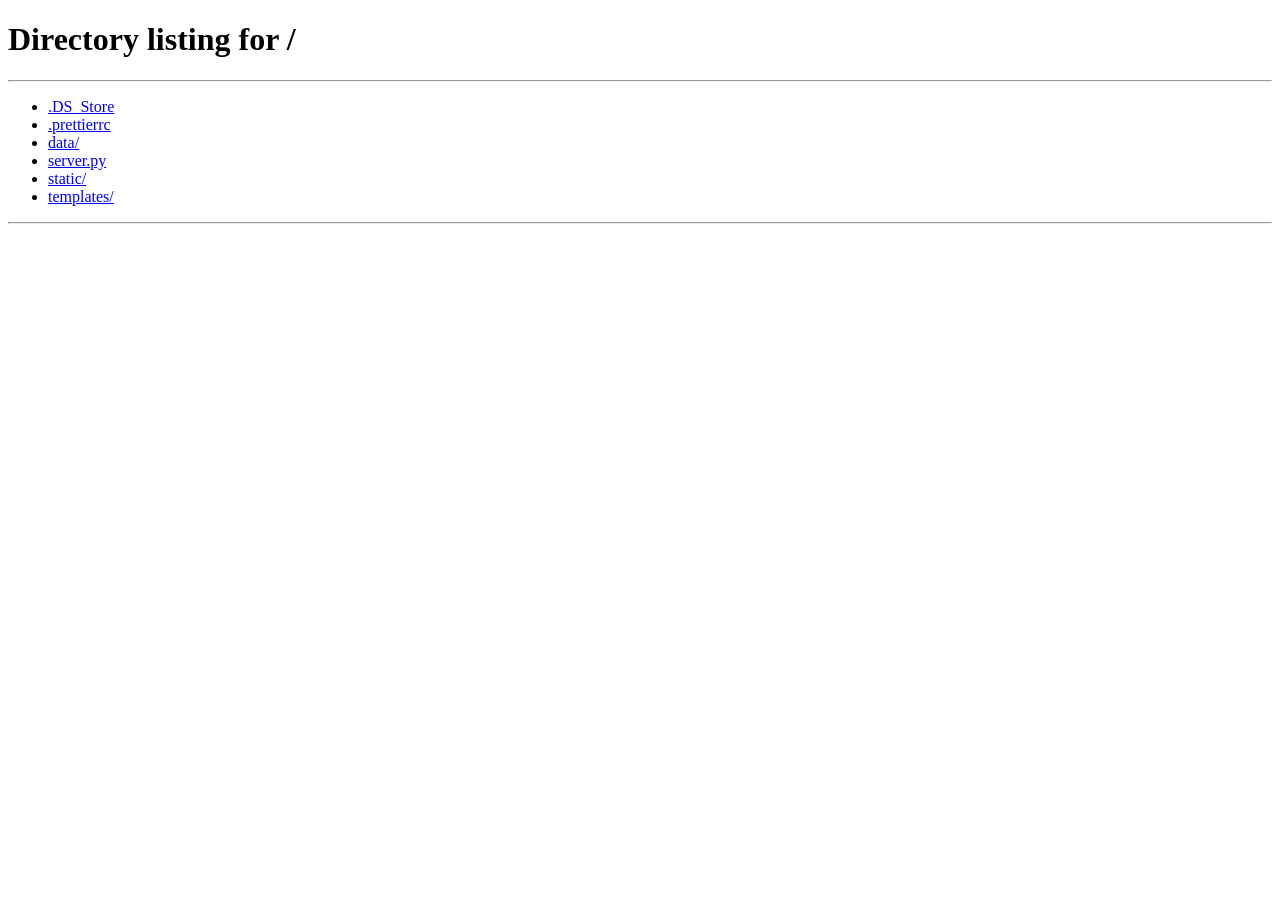
==== templates/buyer.html @ 9ff5ca47 "working" ====
<!DOCTYPE html>
<html lang="en">
<head>
    <meta charset="UTF-8" />
    <meta name="viewport" content="width=device-width, initial-scale=1.0" />
    <title>Buyer Dashboard - Harvest Link</title>
    <link rel="stylesheet" href="/static/css/styles.css" />
</head>
<body>
    <header class="dashboard-header">
        <div class="logo">Harvest Link</div>
        <div class="user-info">
            <span class="user-type">Buyer</span>
            <div class="profile-circle" onclick="toggleProfileMenu()">
                <span id="userInitials"></span>
            </div>
            <div class="profile-menu hidden" id="profileMenu">
                <div class="profile-name" id="profileName"></div>
                <button onclick="logout()" id="logoutBtn">Logout</button>
            </div>
        </div>
    </header>
    <main class="buyer-page-container" style="display:flex; min-height:100vh; width:100vw;">
        <div class="dashboard" style="flex: 3; padding: 2rem; background-color:#FAF8F5;">
            <div class="dashboard-content">
                <section class="dashboard-section">
                    <div class="section-header">
                        <h2>Available Stock</h2>
                        <div class="filter-controls">
                            <input type="text" id="searchCrop" placeholder="Search by crop name..." />
                            <select id="filterState">
                                <option value="">All States</option>
                            </select>
                            <select id="filterQuality">
                                <option value="">All Quality</option>
                                <option value="excellent">Excellent</option>
                                <option value="average">Average</option>
                                <option value="poor">Poor</option>
                            </select>
                        </div>
                    </div>
                    <div class="stock-grid" id="stockGrid">
                        </div>
                </section>

                <section class="dashboard-section">
                    <div class="section-header">
                        <h2>My Booked Orders</h2>
                    </div>
                    <div class="orders-container" id="ordersContainer">
                        </div>
                </section>

                <section class="dashboard-section">
                    <div class="section-header">
                        <h2>Know Some of Our Farmers</h2>
                    </div>
                    <div class="farmers-grid">
                        <div class="farmer-card">
                            <img src="/static/images/farmer with rice.jpeg" alt="rice" />
                            <p class="farmer-description">Venkatappa M is a humble rice farmer from Koppal, Karnataka, who has been lovingly tending to his fields for over 50 years. His dedication shines through in the quality of his crop.</p>
                        </div>
                        <div class="farmer-card">
                            <img src="/static/images/farmer with onion.jpg" alt="onion" />
                            <p class="farmer-description">Nagesh Desai from Belgavi, Karnataka, has been cultivating onions for 35 years with remarkable dedication. His commitment and hard work reflect a genuine love for the land.</p>
                        </div>
                        <div class="farmer-card">
                            <img src="/static/images/farmer with potato.jpg" alt="potato" />
                            <p class="farmer-description">Shiva Reddy from Kolar, Karnataka, has been cultivating potatoes for 25 years. Shiva’s pride in quality and sustainable practices supports his community and preserves the land.</p>
                        </div>
                        <div class="farmer-card">
                            <img src="/static/images/farmer with milk.jpeg" alt="milk" />
                            <p class="farmer-description">Shivananjaiah Balekayi from Tumkur, Karnataka, has been dedicated to dairy farming for 35 years. He’s respected for his honesty, hard work, and passion for fresh, nutritious milk.</p>
                        </div>
                    </div>
                </section>
            </div>
        </div>
        <aside class="health-benefits" style="flex:1; background:#FFFFFF; padding:2rem; box-shadow: -2px 0 8px rgba(0,0,0,0.05);">
            <h2 style="color:#228B22; font-size:2rem; margin-bottom:1rem;">Health Benefits</h2>
            <div class="health-cards">
                <div class="health-card">
                    <h3>Rice</h3>
                    <ul>
                        <li>Provides quick and lasting energy.</li>
                        <li>Supports metabolism and immunity.</li>
                    </ul>
                </div>
                <div class="health-card">
                    <h3>Onion</h3>
                    <ul>
                        <li>Rich in vitamin C to support immunity.</li>
                        <li>High in fiber for digestive health.</li>
                    </ul>
                </div>
                <div class="health-card">
                    <h3>Potato</h3>
                    <ul>
                        <li>Rich in vitamin C and potassium.</li>
                        <li>Protects cells from damage.</li>
                    </ul>
                </div>
                <div class="health-card">
                    <h3>Milk</h3>
                    <ul>
                        <li>Strengthens bones and teeth.</li>
                        <li>Contains B12 for immune support.</li>
                    </ul>
                </div>
            </div>
        </aside>
    </main>
    <div class="modal" id="buyModal">
        <div class="modal-content">
            <div class="modal-header">
                <h2>Place Order</h2>
                <span class="close">&times;</span>
            </div>
            <div id="buyModalDetails"></div>
            <form id="buyForm">
                <input type="hidden" id="buyInventoryId" />
                <input type="hidden" id="buyMaxQuantity" />
                <input type="hidden" id="buyPricePerKg" />
                <label for="buyQuantity">Quantity (kg):</label>
                <input type="number" id="buyQuantity" placeholder="Enter quantity" min="0.01" step="0.01" required />
                <div class="total-price">
                    <strong>Total Price: ₹<span id="totalPrice">0.00</span></strong>
                </div>
                <button type="submit" class="btn btn-primary">Confirm Order</button>
                <button type="button" class="btn btn-secondary">Cancel</button>
            </form>
        </div>
    </div>
    <script src="/static/js/script.js"></script>
    <script src="/static/js/buyer.js"></script>
</body>
</html>
---- static/css/styles.css ----
/* Reset and Base Styles */
* {
    margin: 0;
    padding: 0;
    box-sizing: border-box;
}

body {
    font-family: 'Segoe UI', Tahoma, Geneva, Verdana, sans-serif;
    background-color: #F5F5F5;
    color: #4A4A4A;
    line-height: 1.6;
}

/* Landing Page Styles */
.landing-page {
    min-height: 100vh;
    display: flex;
    flex-direction: column;
}

header {
    background-color: #228B22;
    padding: 1.5rem 3rem;
    box-shadow: 0 2px 10px rgba(0,0,0,0.1);
}

.logo {
    font-size: 2rem;
    font-weight: bold;
    color: #FFFFFF;
    letter-spacing: 1px;
}

.main-content {
    display: flex;
    flex: 1;
    min-height: calc(100vh - 80px);
}

.left-half, .right-half {
    flex: 1;
    padding: 3rem;
    overflow-y: auto;
    scrollbar-width: none; /* Firefox */
    -ms-overflow-style: none; /* IE 10+ */
}

.left-half::-webkit-scrollbar,
.right-half::-webkit-scrollbar {
    display: none; /* Chrome, Safari, Edge */
}

.left-half {
    background-image: url('images/bg-image.jpeg');
    background-size: cover;
    background-position: center;
    background-repeat: no-repeat;
    border-right: 3px solid #90EE90;
    position: relative;
    overflow-y: auto;
    padding: 3rem;
}

.left-half::before {
    content: '';
    position: absolute;
    top: 0;
    left: 0;
    right: 0;
    bottom: 0;
    background-color: rgba(10, 10, 10, 0.492);
    z-index: 1;
    pointer-events: none;
}

.right-half {
    background-color: #FAF8F5;
    display: flex;
    align-items: center;
    justify-content: center;
    position: relative;
    overflow: hidden;
}

/* About Section */
.about-section {
    position: relative;
    z-index: 2;
}

.about-section h1 {
    color: #228B22;
    font-size: 2.5rem;
    margin-bottom: 2rem;
}

.info-block {
    margin-bottom: 2.5rem;
}

.info-block h2 {
    color: #228B22;
    font-size: 1.5rem;
    margin-bottom: 1rem;
    border-bottom: 2px solid #90EE90;
    padding-bottom: 0.5rem;
}

.info-block p {
    color: #fffefe;
    font-size: 1.1rem;
    margin-bottom: 1rem;
    text-align: justify;
}

.info-block ul {
    list-style-position: inside;
    color: #fff8f8;
    font-size: 1.05rem;
}

.info-block li {
    margin-bottom: 0.7rem;
    padding-left: 1rem;
}

/* Auth Container */
.auth-container {
    background-color: #FFFFFF;
    padding: 2.5rem;
    border-radius: 10px;
    box-shadow: 0 4px 20px rgba(34, 139, 34, 0.15);
    width: 100%;
    max-width: 450px;
    position: relative;
    z-index: 3;
}

.auth-panel h2 {
    color: #228B22;
    margin-bottom: 1rem;
    text-align: center;
    font-size: 1.8rem;
}

.auth-panel p {
    text-align: center;
    color: #666;
    margin-bottom: 2rem;
}

/* Form Styles */
form {
    display: flex;
    flex-direction: column;
    gap: 1rem;
}

.form-row {
    display: flex;
    gap: 1rem;
}

.form-row input {
    flex: 1;
}

input, select, textarea {
    padding: 0.9rem;
    border: 2px solid #90EE90;
    border-radius: 5px;
    font-size: 1rem;
    transition: border-color 0.3s;
    background-color: #FFFFFF;
}

input:focus, select:focus, textarea:focus {
    outline: none;
    border-color: #228B22;
}

input[type="date"] {
    color: #4A4A4A;
}
.farmers-section {
    margin: 2rem 0;
}
.farmers-section h2 {
    color: #228B22;
    font-size: 2rem;
    margin-bottom: 1rem;
}
.farmers-grid {
    display: grid;
    grid-template-columns: repeat(2, 1fr);
    gap: 2rem;
}
.farmer-card {
    background-color: #FAF8F5;
    border: 2px solid #90EE90;
    border-radius: 10px;
    padding: 1.5rem;
    box-shadow: 0 2px 10px rgba(34, 139, 34, 0.08);
    display: flex;
    flex-direction: column;
    align-items: center;
    max-width: 100%;
    min-width: 0;
}
.farmer-card img {
    width: 300px;
    height: 300px;
    object-fit: cover;
    border-radius: 12px;
    margin-bottom: 1rem;
}
.farmer-description {
    font-size: 1.08rem;
    color: #4A4A4A;
    text-align: center;
    margin: 0;
    line-height: 1.5;
}
@media (max-width: 900px) {
    .farmers-grid {
        grid-template-columns: 1fr;
    }
}


/* Button Styles */
.button-group {
    display: flex;
    flex-direction: column;
    gap: 1rem;
    margin-top: 1rem;
}

.btn {
    padding: 1rem;
    border: none;
    border-radius: 5px;
    font-size: 1rem;
    font-weight: 600;
    cursor: pointer;
    transition: all 0.3s;
    text-align: center;
}

.btn-primary {
    background-color: #228B22;
    color: #FFFFFF;
}

.btn-primary:hover {
    background-color: #1A6B1A;
    transform: translateY(-2px);
    box-shadow: 0 4px 10px rgba(34, 139, 34, 0.3);
}

.btn-secondary {
    background-color: #228B22;
    color: #FFFFFF;
}

.btn-secondary:hover {
    background-color: #228B22;
    transform: translateY(-2px);
}

.btn-danger {
    background-color: #C85A54;
    color: #FFFFFF;
}

.btn-danger:hover {
    background-color: #A84842;
}

.btn-success {
    background-color: #5A8B5A;
    color: #FFFFFF;
}

.btn-success:hover {
    background-color: #4A734A;
}

/* Dashboard Styles */
.dashboard {
    min-height: 100vh;
    background-color: #FAF8F5;
}

.dashboard-header {
    background-color: #228B22;
    padding: 1.2rem 3rem;
    display: flex;
    justify-content: space-between;
    align-items: center;
    box-shadow: 0 2px 10px rgba(0,0,0,0.1);
}

.user-info {
    display: flex;
    align-items: center;
    gap: 1rem;
    position: relative;
}

.user-type {
    background-color: #90EE90;
    padding: 0.5rem 1rem;
    border-radius: 20px;
    color: #FFFFFF;
    font-weight: 600;
    font-size: 0.9rem;
}

.profile-circle {
    width: 45px;
    height: 45px;
    border-radius: 50%;
    background-color: #FFFFFF;
    display: flex;
    align-items: center;
    justify-content: center;
    font-weight: bold;
    color: #228B22;
    cursor: pointer;
    font-size: 1.1rem;
    transition: all 0.3s;
}

.profile-circle:hover {
    background-color: #90EE90;
    transform: scale(1.05);
}

.profile-menu {
    position: absolute;
    top: 60px;
    right: 0;
    background-color: #FFFFFF;
    border-radius: 8px;
    box-shadow: 0 4px 15px rgba(0,0,0,0.2);
    padding: 1rem;
    min-width: 200px;
    z-index: 1000;
}

.profile-name {
    color: #228B22;
    font-weight: 600;
    margin-bottom: 0.8rem;
    padding-bottom: 0.8rem;
    border-bottom: 1px solid #90EE90;
}

.profile-menu button {
    width: 100%;
    padding: 0.6rem;
    background-color: #C85A54;
    color: #FFFFFF;
    border: none;
    border-radius: 5px;
    cursor: pointer;
    font-weight: 600;
    transition: background-color 0.3s;
}

.profile-menu button:hover {
    background-color: #A84842;
}

/* Dashboard Content */
.dashboard-content {
    padding: 2rem 3rem;
    max-width: 1400px;
    margin: 0 auto;
}

.dashboard-section {
    background-color: #FFFFFF;
    border-radius: 10px;
    padding: 2rem;
    margin-bottom: 2rem;
    box-shadow: 0 2px 15px rgba(34, 139, 34, 0.1);
}

.section-header {
    display: flex;
    justify-content: space-between;
    align-items: center;
    margin-bottom: 1.5rem;
    padding-bottom: 1rem;
    border-bottom: 2px solid #90EE90;
}

/* Health Benefits Cards */
.health-cards {
    display: grid;
    grid-template-columns: repeat(auto-fill, minmax(160px, 1fr));
    gap: 1rem;
}

.health-card {
    border: 2px solid #90EE90;
    border-radius: 10px;
    padding: 1rem;
    background-color: #FAF8F5;
    box-shadow: 0 2px 8px rgba(34, 139, 34, 0.1);
    text-align: center;
}

.health-card h3 {
    color: #228B22;
    font-size: 1.2rem;
    margin-bottom: 0.5rem;
}

.health-card ul {
    color: #4A4A4A;
    font-size: 1rem;
    line-height: 1.6;
    list-style-type: disc;
    padding-left: 1.5rem;
    margin: 0;
}

.health-card ul li {
    margin-bottom: 0.6rem;
}

.section-header h2 {
    color: #228B22;
    font-size: 1.8rem;
}

/* Inventory Grid */
.inventory-grid {
    display: grid;
    grid-template-columns: repeat(auto-fill, minmax(300px, 1fr));
    gap: 1.5rem;
}

.inventory-item {
    background-color: #FAF8F5;
    border: 2px solid #90EE90;
    border-radius: 8px;
    padding: 1.5rem;
    transition: all 0.3s;
}

.inventory-item:hover {
    transform: translateY(-5px);
    box-shadow: 0 6px 20px rgba(34, 139, 34, 0.15);
}

.inventory-item h3 {
    color: #228B22;
    font-size: 1.4rem;
    margin-bottom: 1rem;
}

.inventory-details {
    margin-bottom: 1rem;
}

.inventory-details p {
    margin-bottom: 0.5rem;
    color: #4A4A4A;
}

.inventory-details strong {
    color: #228B22;
}

.quality-badge {
    display: inline-block;
    padding: 0.3rem 0.8rem;
    border-radius: 15px;
    font-size: 0.85rem;
    font-weight: 600;
    margin-left: 0.5rem;
}

.quality-excellent {
    background-color: #D4EDDA;
    color: #155724;
}

.quality-average {
    background-color: #FFF3CD;
    color: #856404;
}

.quality-poor {
    background-color: #F8D7DA;
    color: #721C24;
}

.inventory-actions {
    display: flex;
    gap: 0.5rem;
    margin-top: 1rem;
}

.inventory-actions button {
    flex: 1;
    padding: 0.6rem;
    font-size: 0.9rem;
}

/* Orders Container */
.orders-container {
    display: grid;
    grid-template-columns: repeat(auto-fill, minmax(350px, 1fr));
    gap: 1.5rem;
}

.order-card {
    background-color: #FAF8F5;
    border: 2px solid #90EE90;
    border-radius: 8px;
    padding: 1.5rem;
}

.order-card h3 {
    color: #228B22;
    margin-bottom: 1rem;
    font-size: 1.3rem;
}

.order-details p {
    margin-bottom: 0.5rem;
    color: #4A4A4A;
}

.order-details strong {
    color: #228B22;
}

.contact-info {
    background-color: #D0E8D0;
    padding: 1rem;
    border-radius: 5px;
    margin: 1rem 0;
}

.contact-info h4 {
    color: #228B22;
    margin-bottom: 0.5rem;
}

.order-actions {
    margin-top: 1rem;
}

.order-actions button {
    width: 100%;
}

/* Filter Controls */
.filter-controls {
    display: flex;
    gap: 1rem;
    flex-wrap: wrap;
}

.filter-controls input,
.filter-controls select {
    padding: 0.7rem;
    border: 2px solid #90EE90;
    border-radius: 5px;
    font-size: 0.95rem;
}

.filter-controls input {
    flex: 1;
    min-width: 200px;
}

.filter-controls select {
    min-width: 150px;
}

/* Modal Styles */
.modal {
    display: none;
    position: fixed;
    z-index: 1000;
    left: 0;
    top: 0;
    width: 100vw;
    height: 100vh;
    background-color: rgba(0, 0, 0, 0.5);
    align-items: center;
    justify-content: center;
    overflow-y: auto;
}

.modal.hidden {
    display: none;
}

.modal.active {
    display: flex;
}

.modal-content {
    background: white;
    border-radius: 8px;
    padding: 1.5rem 2rem;
    max-width: 500px;
    width: 100%;
    box-shadow: 0 4px 25px rgba(0, 0, 0, 0.15);
    position: relative;
}

.modal-header {
    display: flex;
    justify-content: space-between;
    align-items: center;
    margin-bottom: 1.5rem;
    padding-bottom: 1rem;
    border-bottom: 2px solid #90EE90;
}

.modal-header h2 {
    color: #228B22;
    font-size: 1.6rem;
}

.close {
    cursor: pointer;
    font-size: 1.8rem;
    color: #228B22;
    font-weight: 700;
    position: absolute;
    right: 1rem;
    top: 1rem;
    transition: color 0.3s ease;
}

.close:hover {
    color: #C85A54;
}

/* Utility Classes */
.hidden {
    display: none !important;
}

.empty-state {
    text-align: center;
    padding: 3rem;
    color: #999;
    font-size: 1.1rem;
}

.empty-state p {
    margin-bottom: 1rem;
}

/* Responsive Design */
@media (max-width: 968px) {
    .main-content {
        flex-direction: column;
    }
    .left-half, .right-half {
        padding: 2rem;
    }
    .left-half {
        border-right: none;
        border-bottom: 3px solid #90EE90;
    }
    .dashboard-content {
        padding: 1.5rem;
    }
    .inventory-grid,
    .stock-grid,
    .orders-container {
        grid-template-columns: 1fr;
    }
    .filter-controls {
        flex-direction: column;
    }
    .filter-controls input,
    .filter-controls select {
        width: 100%;
    }
}

@media (max-width: 600px) {
    header, .dashboard-header {
        padding: 1rem;
    }
    .logo {
        font-size: 1.5rem;
    }
    .about-section h1 {
        font-size: 2rem;
    }
    .section-header {
        flex-direction: column;
        align-items: flex-start;
        gap: 1rem;
    }
    .section-header button {
        width: 100%;
    }
    .form-row {
        flex-direction: column;
    }
}

/* Scrollbar Styling */
::-webkit-scrollbar {
    width: 10px;
}

::-webkit-scrollbar-track {
    background: #F5F5F5;
}

::-webkit-scrollbar-thumb {
    background: #90EE90;
    border-radius: 5px;
}

::-webkit-scrollbar-thumb:hover {
    background: #228B22;
}

/* Video Background Styles */
.background-video {
    position: absolute;
    top: 0;
    left: 0;
    width: 100%;
    height: 100%;
    object-fit: cover;
    z-index: 1;
}

.video-overlay {
    position: absolute;
    top: 0;
    left: 0;
    width: 100%;
    height: 100%;
    background-color: rgba(0, 0, 0, 0.4);
    z-index: 2;
}

/* Hide scrollbar for all browsers */
body, .left-half, .right-half, .main-content {
    scrollbar-width: none;       /* Firefox */
    -ms-overflow-style: none;    /* IE 10+ */
}
body::-webkit-scrollbar,
.left-half::-webkit-scrollbar,
.right-half::-webkit-scrollbar,
.main-content::-webkit-scrollbar {
    display: none;               /* Chrome, Safari, Opera */
}
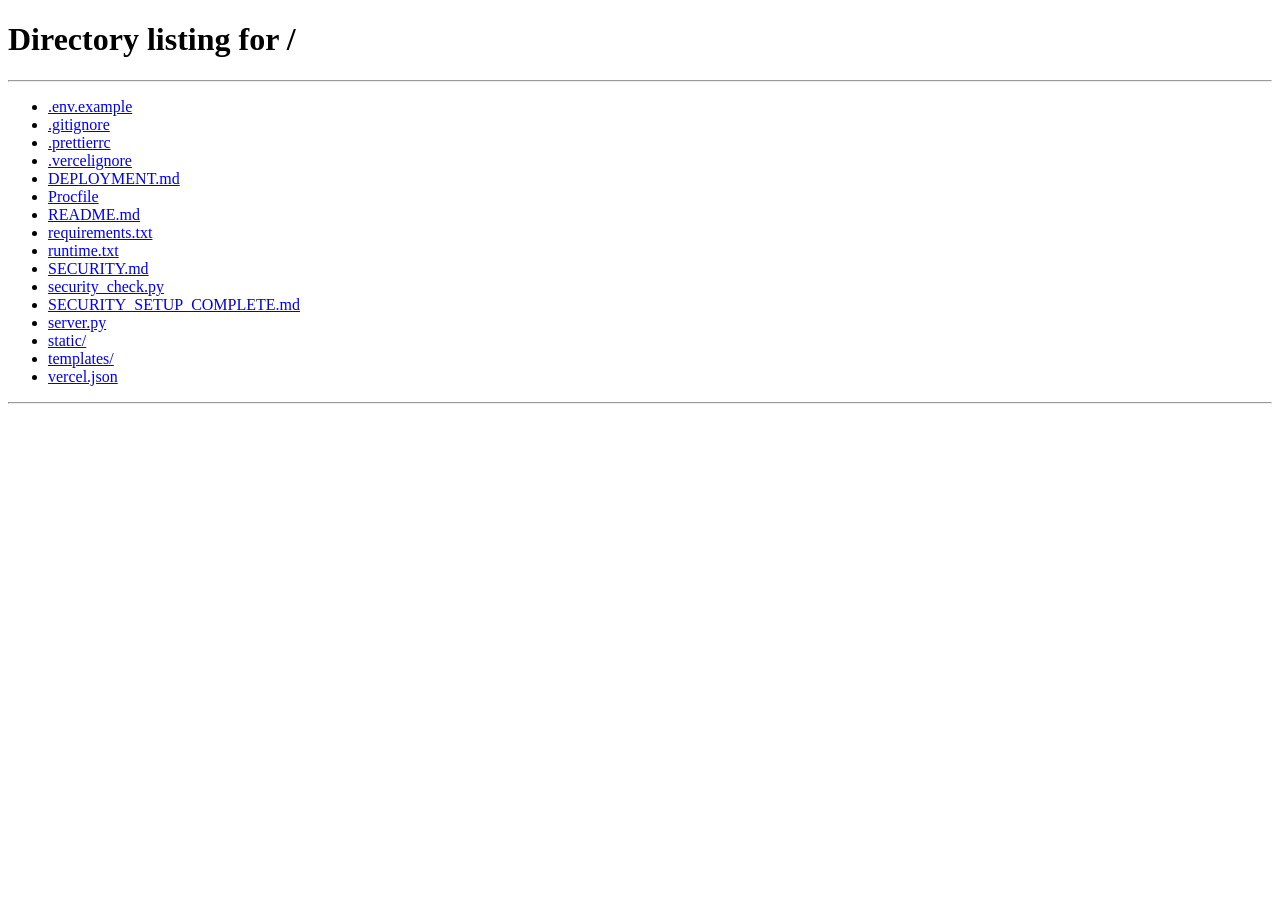
==== commit 40d16852: "feat: MongoDB migration with production security - Migrated from JSON file storage to MongoDB Atlas " ====
--- a/templates/buyer.html
+++ b/templates/buyer.html
@@ -3,6 +3,9 @@
 <head>
     <meta charset="UTF-8" />
     <meta name="viewport" content="width=device-width, initial-scale=1.0" />
+    <meta name="description" content="Buyer Dashboard - Browse fresh produce and connect with local farmers on Harvest Link">
+    <meta name="robots" content="noindex, nofollow">
+    <meta name="theme-color" content="#10b981">
     <title>Buyer Dashboard - Harvest Link</title>
     <link rel="stylesheet" href="/static/css/styles.css" />
 </head>
@@ -131,6 +134,7 @@
             </form>
         </div>
     </div>
+    <script src="/static/js/utils.js"></script>
     <script src="/static/js/script.js"></script>
     <script src="/static/js/buyer.js"></script>
 </body>
--- a/static/css/styles.css
+++ b/static/css/styles.css
@@ -1,740 +1,596 @@
-/* Reset and Base Styles */
-* {
+:root {
+    /* Modern Color Palette */
+    --primary-green: #10b981;
+    --primary-green-dark: #059669;
+    --primary-green-light: #34d399;
+    --primary-green-lighter: #d1fae5;
+    
+    --secondary-emerald: #047857;
+    --accent-lime: #84cc16;
+    --accent-amber: #f59e0b;
+    
+    /* Neutral Colors */
+    --gray-50: #f9fafb;
+    --gray-100: #f3f4f6;
+    --gray-200: #e5e7eb;
+    --gray-300: #d1d5db;
+    --gray-400: #9ca3af;
+    --gray-500: #6b7280;
+    --gray-600: #4b5563;
+    --gray-700: #374151;
+    --gray-800: #1f2937;
+    --gray-900: #111827;
+    
+    /* Status Colors */
+    --success: #10b981;
+    --warning: #f59e0b;
+    --error: #ef4444;
+    --info: #3b82f6;
+    
+    /* Background Colors */
+    --bg-primary: #ffffff;
+    --bg-secondary: #f9fafb;
+    --bg-tertiary: #f3f4f6;
+    --bg-dark: #111827;
+    
+    /* Text Colors */
+    --text-primary: #111827;
+    --text-secondary: #4b5563;
+    --text-tertiary: #6b7280;
+    --text-light: #9ca3af;
+    --text-inverse: #ffffff;
+    
+    /* Shadows */
+    --shadow-sm: 0 1px 2px 0 rgba(0, 0, 0, 0.05);
+    --shadow-md: 0 4px 6px -1px rgba(0, 0, 0, 0.1), 0 2px 4px -1px rgba(0, 0, 0, 0.06);
+    --shadow-lg: 0 10px 15px -3px rgba(0, 0, 0, 0.1), 0 4px 6px -2px rgba(0, 0, 0, 0.05);
+    --shadow-xl: 0 20px 25px -5px rgba(0, 0, 0, 0.1), 0 10px 10px -5px rgba(0, 0, 0, 0.04);
+    --shadow-2xl: 0 25px 50px -12px rgba(0, 0, 0, 0.25);
+    --shadow-green: 0 10px 25px -5px rgba(16, 185, 129, 0.2);
+    
+    /* Border Radius */
+    --radius-sm: 0.375rem;
+    --radius-md: 0.5rem;
+    --radius-lg: 0.75rem;
+    --radius-xl: 1rem;
+    --radius-2xl: 1.5rem;
+    --radius-full: 9999px;
+    
+    /* Transitions */
+    --transition-fast: 150ms cubic-bezier(0.4, 0, 0.2, 1);
+    --transition-base: 200ms cubic-bezier(0.4, 0, 0.2, 1);
+    --transition-slow: 300ms cubic-bezier(0.4, 0, 0.2, 1);
+    
+    /* Typography */
+    --font-sans: -apple-system, BlinkMacSystemFont, 'Segoe UI', 'Inter', 'Roboto', 'Helvetica Neue', Arial, sans-serif;
+    --font-weight-normal: 400;
+    --font-weight-medium: 500;
+    --font-weight-semibold: 600;
+    --font-weight-bold: 700;
+}
+
+/* =================================================================
+   RESET & BASE STYLES
+   ================================================================= */
+*, *::before, *::after {
     margin: 0;
     padding: 0;
     box-sizing: border-box;
 }
 
+html {
+    font-size: 16px;
+    -webkit-font-smoothing: antialiased;
+    -moz-osx-font-smoothing: grayscale;
+    scroll-behavior: smooth;
+    overflow: hidden;
+}
+
+html::-webkit-scrollbar {
+    display: none;
+}
+
+html {
+    scrollbar-width: none;
+    -ms-overflow-style: none;
+}
+
 body {
-    font-family: 'Segoe UI', Tahoma, Geneva, Verdana, sans-serif;
-    background-color: #F5F5F5;
-    color: #4A4A4A;
+    font-family: var(--font-sans);
+    background-color: var(--bg-secondary);
+    color: var(--text-primary);
     line-height: 1.6;
-}
-
-/* Landing Page Styles */
+    overflow-x: hidden;
+}
+
+body::-webkit-scrollbar {
+    display: none;
+}
+
+body {
+    scrollbar-width: none;
+    -ms-overflow-style: none;
+}
+
+/* Custom Scrollbar - Hidden */
+::-webkit-scrollbar {
+    display: none;
+}
+
+* {
+    scrollbar-width: none;
+    -ms-overflow-style: none;
+}
+
+/* Selection */
+::selection {
+    background-color: var(--primary-green-light);
+    color: var(--text-inverse);
+}
+
+/* =================================================================
+   TYPOGRAPHY
+   ================================================================= */
+h1, h2, h3, h4, h5, h6 {
+    font-weight: var(--font-weight-bold);
+    line-height: 1.2;
+    color: var(--text-primary);
+}
+
+h1 { font-size: 2.5rem; }
+h2 { font-size: 2rem; }
+h3 { font-size: 1.5rem; }
+h4 { font-size: 1.25rem; }
+h5 { font-size: 1.125rem; }
+h6 { font-size: 1rem; }
+
+p {
+    margin-bottom: 1rem;
+    color: var(--text-secondary);
+}
+
+a {
+    color: var(--primary-green);
+    text-decoration: none;
+    transition: color var(--transition-fast);
+}
+
+a:hover {
+    color: var(--primary-green-dark);
+}
+
+/* =================================================================
+   LOADING SPINNER & ANIMATIONS
+   ================================================================= */
+@keyframes spin {
+    to { transform: rotate(360deg); }
+}
+
+@keyframes fadeIn {
+    from { opacity: 0; }
+    to { opacity: 1; }
+}
+
+@keyframes slideDown {
+    from {
+        opacity: 0;
+        transform: translateY(-10px);
+    }
+    to {
+        opacity: 1;
+        transform: translateY(0);
+    }
+}
+
+@keyframes slideUp {
+    from {
+        opacity: 0;
+        transform: translateY(10px);
+    }
+    to {
+        opacity: 1;
+        transform: translateY(0);
+    }
+}
+
+@keyframes scaleIn {
+    from {
+        opacity: 0;
+        transform: scale(0.95);
+    }
+    to {
+        opacity: 1;
+        transform: scale(1);
+    }
+}
+
+@keyframes pulse {
+    0%, 100% { opacity: 1; }
+    50% { opacity: 0.5; }
+}
+
+.loading-spinner {
+    display: inline-block;
+    width: 40px;
+    height: 40px;
+    border: 4px solid var(--gray-200);
+    border-top-color: var(--primary-green);
+    border-radius: 50%;
+    animation: spin 0.8s linear infinite;
+}
+
+/* =================================================================
+   TOAST NOTIFICATIONS
+   ================================================================= */
+.toast-container {
+    position: fixed;
+    top: 1.5rem;
+    right: 1.5rem;
+    z-index: 9999;
+    display: flex;
+    flex-direction: column;
+    gap: 0.75rem;
+    max-width: 400px;
+}
+
+.toast {
+    padding: 1rem 1.25rem;
+    border-radius: var(--radius-lg);
+    background: var(--bg-primary);
+    box-shadow: var(--shadow-xl);
+    display: flex;
+    align-items: center;
+    gap: 0.75rem;
+    animation: slideDown var(--transition-base);
+    border-left: 4px solid var(--primary-green);
+}
+
+.toast.success { border-left-color: var(--success); }
+.toast.error { border-left-color: var(--error); }
+.toast.warning { border-left-color: var(--warning); }
+.toast.info { border-left-color: var(--info); }
+
+.toast-icon {
+    width: 24px;
+    height: 24px;
+    flex-shrink: 0;
+}
+
+.toast-message {
+    flex: 1;
+    font-size: 0.875rem;
+    font-weight: var(--font-weight-medium);
+    color: var(--text-primary);
+}
+
+.toast-close {
+    background: none;
+    border: none;
+    color: var(--text-tertiary);
+    cursor: pointer;
+    padding: 0;
+    font-size: 1.25rem;
+    line-height: 1;
+    transition: color var(--transition-fast);
+}
+
+.toast-close:hover {
+    color: var(--text-primary);
+}
+
+/* =================================================================
+   BUTTONS
+   ================================================================= */
+.btn {
+    display: inline-flex;
+    align-items: center;
+    justify-content: center;
+    gap: 0.5rem;
+    padding: 0.75rem 1.5rem;
+    border: none;
+    border-radius: var(--radius-lg);
+    font-size: 0.875rem;
+    font-weight: var(--font-weight-semibold);
+    cursor: pointer;
+    transition: all var(--transition-base);
+    text-decoration: none;
+    white-space: nowrap;
+    user-select: none;
+    outline: none;
+    position: relative;
+    overflow: hidden;
+}
+
+.btn:disabled {
+    opacity: 0.5;
+    cursor: not-allowed;
+    pointer-events: none;
+}
+
+.btn-primary {
+    background: linear-gradient(135deg, var(--primary-green) 0%, var(--secondary-emerald) 100%);
+    color: var(--text-inverse);
+    box-shadow: var(--shadow-md);
+}
+
+.btn-primary:hover {
+    transform: translateY(-2px);
+    box-shadow: var(--shadow-green);
+}
+
+.btn-primary:active {
+    transform: translateY(0);
+}
+
+.btn-secondary {
+    background: var(--bg-primary);
+    color: var(--primary-green);
+    border: 2px solid var(--primary-green);
+}
+
+.btn-secondary:hover {
+    background: var(--primary-green-lighter);
+}
+
+.btn-success {
+    background: var(--success);
+    color: var(--text-inverse);
+}
+
+.btn-success:hover {
+    background: #059669;
+    transform: translateY(-2px);
+    box-shadow: var(--shadow-md);
+}
+
+.btn-danger {
+    background: var(--error);
+    color: var(--text-inverse);
+}
+
+.btn-danger:hover {
+    background: #dc2626;
+    transform: translateY(-2px);
+    box-shadow: var(--shadow-md);
+}
+
+.btn-warning {
+    background: var(--warning);
+    color: var(--text-inverse);
+}
+
+.btn-warning:hover {
+    background: #d97706;
+}
+
+.btn-ghost {
+    background: transparent;
+    color: var(--text-secondary);
+}
+
+.btn-ghost:hover {
+    background: var(--gray-100);
+}
+
+.btn-sm {
+    padding: 0.5rem 1rem;
+    font-size: 0.813rem;
+}
+
+.btn-lg {
+    padding: 1rem 2rem;
+    font-size: 1rem;
+}
+
+/* =================================================================
+   FORM ELEMENTS
+   ================================================================= */
+input, select, textarea {
+    width: 100%;
+    padding: 0.875rem 1rem;
+    border: 2px solid var(--gray-200);
+    border-radius: var(--radius-md);
+    font-size: 0.938rem;
+    font-family: inherit;
+    color: var(--text-primary);
+    background-color: var(--bg-primary);
+    transition: all var(--transition-base);
+    outline: none;
+}
+
+input:focus, select:focus, textarea:focus {
+    border-color: var(--primary-green);
+    box-shadow: 0 0 0 3px var(--primary-green-lighter);
+}
+
+input::placeholder, textarea::placeholder {
+    color: var(--text-light);
+}
+
+input:disabled, select:disabled, textarea:disabled {
+    background-color: var(--gray-100);
+    cursor: not-allowed;
+    opacity: 0.6;
+}
+
+.form-row {
+    display: grid;
+    grid-template-columns: repeat(2, 1fr);
+    gap: 1rem;
+}
+
+.form-group {
+    margin-bottom: 1.25rem;
+}
+
+.form-label {
+    display: block;
+    margin-bottom: 0.5rem;
+    font-size: 0.875rem;
+    font-weight: var(--font-weight-medium);
+    color: var(--text-primary);
+}
+
+.form-error {
+    margin-top: 0.5rem;
+    font-size: 0.813rem;
+    color: var(--error);
+}
+
+/* =================================================================
+   LANDING PAGE
+   ================================================================= */
 .landing-page {
     min-height: 100vh;
     display: flex;
     flex-direction: column;
-}
-
+    background: var(--bg-secondary);
+    overflow: hidden;
+}
+
+.landing-page::-webkit-scrollbar {
+    display: none;
+}
+
+.landing-page {
+    scrollbar-width: none;
+    -ms-overflow-style: none;
+}
+
+/* Header */
 header {
-    background-color: #228B22;
+    background: linear-gradient(135deg, var(--primary-green) 0%, var(--secondary-emerald) 100%);
     padding: 1.5rem 3rem;
-    box-shadow: 0 2px 10px rgba(0,0,0,0.1);
+    box-shadow: var(--shadow-lg);
+    position: sticky;
+    top: 0;
+    z-index: 100;
+    animation: slideDown var(--transition-slow);
 }
 
 .logo {
+    font-size: 1.75rem;
+    font-weight: var(--font-weight-bold);
+    color: var(--text-inverse);
+    letter-spacing: -0.5px;
+    display: flex;
+    align-items: center;
+    gap: 0.5rem;
+}
+
+.logo::before {
+    content: "🌾";
     font-size: 2rem;
-    font-weight: bold;
-    color: #FFFFFF;
-    letter-spacing: 1px;
-}
-
+}
+
+/* Main Content */
 .main-content {
-    display: flex;
+    display: grid;
+    grid-template-columns: 1fr 1fr;
     flex: 1;
     min-height: calc(100vh - 80px);
 }
 
-.left-half, .right-half {
-    flex: 1;
-    padding: 3rem;
-    overflow-y: auto;
-    scrollbar-width: none; /* Firefox */
-    -ms-overflow-style: none; /* IE 10+ */
-}
-
-.left-half::-webkit-scrollbar,
-.right-half::-webkit-scrollbar {
-    display: none; /* Chrome, Safari, Edge */
-}
-
+/* Left Half - About Section */
 .left-half {
-    background-image: url('images/bg-image.jpeg');
+    background: linear-gradient(135deg, rgba(155, 255, 222, 0.114) 0%, rgba(86, 226, 186, 0.145) 100%),
+                url('../images/bg-image.jpeg');
     background-size: cover;
     background-position: center;
     background-repeat: no-repeat;
-    border-right: 3px solid #90EE90;
+    padding: 2rem 2.5rem;
+    display: flex;
+    align-items: center;
+    justify-content: center;
     position: relative;
     overflow-y: auto;
+    scrollbar-width: none; /* Firefox */
+    -ms-overflow-style: none; /* IE and Edge */
+}
+
+.left-half::-webkit-scrollbar {
+    display: none; /* Chrome, Safari, Opera */
+}
+
+.about-section {
+    max-width: 600px;
+    animation: slideUp var(--transition-slow);
+}
+
+.about-section h1 {
+    color: var(--text-inverse);
+    font-size: 2.25rem;
+    margin-bottom: 1.25rem;
+    text-shadow: 0 2px 10px rgba(0, 0, 0, 0.2);
+}
+
+.info-block {
+    background: rgba(255, 255, 255, 0.25);
+    backdrop-filter: blur(16px);
+    border: 1px solid rgba(255, 255, 255, 0.4);
+    border-radius: var(--radius-xl);
+    padding: 1.25rem 1.5rem;
+    margin-bottom: 1rem;
+    transition: all var(--transition-base);
+    box-shadow: 0 8px 32px 0 rgba(31, 38, 135, 0.2);
+}
+
+.info-block:hover {
+    background: rgba(255, 255, 255, 0.3);
+    transform: translateY(-5px);
+    box-shadow: 0 12px 40px 0 rgba(31, 38, 135, 0.25);
+}
+
+.info-block h2 {
+    color: var(--text-inverse);
+    font-size: 1.35rem;
+    margin-bottom: 0.75rem;
+    font-weight: var(--font-weight-bold);
+    text-shadow: 0 2px 8px rgba(0, 0, 0, 0.15);
+}
+
+.info-block p {
+    color: rgba(255, 255, 255, 1);
+    font-size: 0.95rem;
+    line-height: 1.5;
+    text-align: left;
+    margin-bottom: 0;
+}
+
+.info-block ul {
+    list-style: none;
+    padding-left: 0;
+}
+
+.info-block li {
+    color: rgba(255, 255, 255, 0.95);
+    font-size: 0.95rem;
+    margin-bottom: 0.5rem;
+    padding-left: 1.5rem;
+    position: relative;
+    line-height: 1.4;
+}
+
+.info-block li::before {
+    content: "✓";
+    position: absolute;
+    left: 0;
+    color: var(--accent-lime);
+    font-weight: bold;
+}
+
+/* Right Half - Auth Section */
+.right-half {
+    background: var(--bg-primary);
+    display: flex;
+    align-items: center;
+    justify-content: center;
     padding: 3rem;
-}
-
-.left-half::before {
-    content: '';
-    position: absolute;
-    top: 0;
-    left: 0;
-    right: 0;
-    bottom: 0;
-    background-color: rgba(10, 10, 10, 0.492);
-    z-index: 1;
-    pointer-events: none;
-}
-
-.right-half {
-    background-color: #FAF8F5;
-    display: flex;
-    align-items: center;
-    justify-content: center;
     position: relative;
     overflow: hidden;
 }
 
-/* About Section */
-.about-section {
-    position: relative;
-    z-index: 2;
-}
-
-.about-section h1 {
-    color: #228B22;
-    font-size: 2.5rem;
-    margin-bottom: 2rem;
-}
-
-.info-block {
-    margin-bottom: 2.5rem;
-}
-
-.info-block h2 {
-    color: #228B22;
-    font-size: 1.5rem;
-    margin-bottom: 1rem;
-    border-bottom: 2px solid #90EE90;
-    padding-bottom: 0.5rem;
-}
-
-.info-block p {
-    color: #fffefe;
-    font-size: 1.1rem;
-    margin-bottom: 1rem;
-    text-align: justify;
-}
-
-.info-block ul {
-    list-style-position: inside;
-    color: #fff8f8;
-    font-size: 1.05rem;
-}
-
-.info-block li {
-    margin-bottom: 0.7rem;
-    padding-left: 1rem;
-}
-
-/* Auth Container */
-.auth-container {
-    background-color: #FFFFFF;
-    padding: 2.5rem;
-    border-radius: 10px;
-    box-shadow: 0 4px 20px rgba(34, 139, 34, 0.15);
-    width: 100%;
-    max-width: 450px;
-    position: relative;
-    z-index: 3;
-}
-
-.auth-panel h2 {
-    color: #228B22;
-    margin-bottom: 1rem;
-    text-align: center;
-    font-size: 1.8rem;
-}
-
-.auth-panel p {
-    text-align: center;
-    color: #666;
-    margin-bottom: 2rem;
-}
-
-/* Form Styles */
-form {
-    display: flex;
-    flex-direction: column;
-    gap: 1rem;
-}
-
-.form-row {
-    display: flex;
-    gap: 1rem;
-}
-
-.form-row input {
-    flex: 1;
-}
-
-input, select, textarea {
-    padding: 0.9rem;
-    border: 2px solid #90EE90;
-    border-radius: 5px;
-    font-size: 1rem;
-    transition: border-color 0.3s;
-    background-color: #FFFFFF;
-}
-
-input:focus, select:focus, textarea:focus {
-    outline: none;
-    border-color: #228B22;
-}
-
-input[type="date"] {
-    color: #4A4A4A;
-}
-.farmers-section {
-    margin: 2rem 0;
-}
-.farmers-section h2 {
-    color: #228B22;
-    font-size: 2rem;
-    margin-bottom: 1rem;
-}
-.farmers-grid {
-    display: grid;
-    grid-template-columns: repeat(2, 1fr);
-    gap: 2rem;
-}
-.farmer-card {
-    background-color: #FAF8F5;
-    border: 2px solid #90EE90;
-    border-radius: 10px;
-    padding: 1.5rem;
-    box-shadow: 0 2px 10px rgba(34, 139, 34, 0.08);
-    display: flex;
-    flex-direction: column;
-    align-items: center;
-    max-width: 100%;
-    min-width: 0;
-}
-.farmer-card img {
-    width: 300px;
-    height: 300px;
-    object-fit: cover;
-    border-radius: 12px;
-    margin-bottom: 1rem;
-}
-.farmer-description {
-    font-size: 1.08rem;
-    color: #4A4A4A;
-    text-align: center;
-    margin: 0;
-    line-height: 1.5;
-}
-@media (max-width: 900px) {
-    .farmers-grid {
-        grid-template-columns: 1fr;
-    }
-}
-
-
-/* Button Styles */
-.button-group {
-    display: flex;
-    flex-direction: column;
-    gap: 1rem;
-    margin-top: 1rem;
-}
-
-.btn {
-    padding: 1rem;
-    border: none;
-    border-radius: 5px;
-    font-size: 1rem;
-    font-weight: 600;
-    cursor: pointer;
-    transition: all 0.3s;
-    text-align: center;
-}
-
-.btn-primary {
-    background-color: #228B22;
-    color: #FFFFFF;
-}
-
-.btn-primary:hover {
-    background-color: #1A6B1A;
-    transform: translateY(-2px);
-    box-shadow: 0 4px 10px rgba(34, 139, 34, 0.3);
-}
-
-.btn-secondary {
-    background-color: #228B22;
-    color: #FFFFFF;
-}
-
-.btn-secondary:hover {
-    background-color: #228B22;
-    transform: translateY(-2px);
-}
-
-.btn-danger {
-    background-color: #C85A54;
-    color: #FFFFFF;
-}
-
-.btn-danger:hover {
-    background-color: #A84842;
-}
-
-.btn-success {
-    background-color: #5A8B5A;
-    color: #FFFFFF;
-}
-
-.btn-success:hover {
-    background-color: #4A734A;
-}
-
-/* Dashboard Styles */
-.dashboard {
-    min-height: 100vh;
-    background-color: #FAF8F5;
-}
-
-.dashboard-header {
-    background-color: #228B22;
-    padding: 1.2rem 3rem;
-    display: flex;
-    justify-content: space-between;
-    align-items: center;
-    box-shadow: 0 2px 10px rgba(0,0,0,0.1);
-}
-
-.user-info {
-    display: flex;
-    align-items: center;
-    gap: 1rem;
-    position: relative;
-}
-
-.user-type {
-    background-color: #90EE90;
-    padding: 0.5rem 1rem;
-    border-radius: 20px;
-    color: #FFFFFF;
-    font-weight: 600;
-    font-size: 0.9rem;
-}
-
-.profile-circle {
-    width: 45px;
-    height: 45px;
-    border-radius: 50%;
-    background-color: #FFFFFF;
-    display: flex;
-    align-items: center;
-    justify-content: center;
-    font-weight: bold;
-    color: #228B22;
-    cursor: pointer;
-    font-size: 1.1rem;
-    transition: all 0.3s;
-}
-
-.profile-circle:hover {
-    background-color: #90EE90;
-    transform: scale(1.05);
-}
-
-.profile-menu {
-    position: absolute;
-    top: 60px;
-    right: 0;
-    background-color: #FFFFFF;
-    border-radius: 8px;
-    box-shadow: 0 4px 15px rgba(0,0,0,0.2);
-    padding: 1rem;
-    min-width: 200px;
-    z-index: 1000;
-}
-
-.profile-name {
-    color: #228B22;
-    font-weight: 600;
-    margin-bottom: 0.8rem;
-    padding-bottom: 0.8rem;
-    border-bottom: 1px solid #90EE90;
-}
-
-.profile-menu button {
-    width: 100%;
-    padding: 0.6rem;
-    background-color: #C85A54;
-    color: #FFFFFF;
-    border: none;
-    border-radius: 5px;
-    cursor: pointer;
-    font-weight: 600;
-    transition: background-color 0.3s;
-}
-
-.profile-menu button:hover {
-    background-color: #A84842;
-}
-
-/* Dashboard Content */
-.dashboard-content {
-    padding: 2rem 3rem;
-    max-width: 1400px;
-    margin: 0 auto;
-}
-
-.dashboard-section {
-    background-color: #FFFFFF;
-    border-radius: 10px;
-    padding: 2rem;
-    margin-bottom: 2rem;
-    box-shadow: 0 2px 15px rgba(34, 139, 34, 0.1);
-}
-
-.section-header {
-    display: flex;
-    justify-content: space-between;
-    align-items: center;
-    margin-bottom: 1.5rem;
-    padding-bottom: 1rem;
-    border-bottom: 2px solid #90EE90;
-}
-
-/* Health Benefits Cards */
-.health-cards {
-    display: grid;
-    grid-template-columns: repeat(auto-fill, minmax(160px, 1fr));
-    gap: 1rem;
-}
-
-.health-card {
-    border: 2px solid #90EE90;
-    border-radius: 10px;
-    padding: 1rem;
-    background-color: #FAF8F5;
-    box-shadow: 0 2px 8px rgba(34, 139, 34, 0.1);
-    text-align: center;
-}
-
-.health-card h3 {
-    color: #228B22;
-    font-size: 1.2rem;
-    margin-bottom: 0.5rem;
-}
-
-.health-card ul {
-    color: #4A4A4A;
-    font-size: 1rem;
-    line-height: 1.6;
-    list-style-type: disc;
-    padding-left: 1.5rem;
-    margin: 0;
-}
-
-.health-card ul li {
-    margin-bottom: 0.6rem;
-}
-
-.section-header h2 {
-    color: #228B22;
-    font-size: 1.8rem;
-}
-
-/* Inventory Grid */
-.inventory-grid {
-    display: grid;
-    grid-template-columns: repeat(auto-fill, minmax(300px, 1fr));
-    gap: 1.5rem;
-}
-
-.inventory-item {
-    background-color: #FAF8F5;
-    border: 2px solid #90EE90;
-    border-radius: 8px;
-    padding: 1.5rem;
-    transition: all 0.3s;
-}
-
-.inventory-item:hover {
-    transform: translateY(-5px);
-    box-shadow: 0 6px 20px rgba(34, 139, 34, 0.15);
-}
-
-.inventory-item h3 {
-    color: #228B22;
-    font-size: 1.4rem;
-    margin-bottom: 1rem;
-}
-
-.inventory-details {
-    margin-bottom: 1rem;
-}
-
-.inventory-details p {
-    margin-bottom: 0.5rem;
-    color: #4A4A4A;
-}
-
-.inventory-details strong {
-    color: #228B22;
-}
-
-.quality-badge {
-    display: inline-block;
-    padding: 0.3rem 0.8rem;
-    border-radius: 15px;
-    font-size: 0.85rem;
-    font-weight: 600;
-    margin-left: 0.5rem;
-}
-
-.quality-excellent {
-    background-color: #D4EDDA;
-    color: #155724;
-}
-
-.quality-average {
-    background-color: #FFF3CD;
-    color: #856404;
-}
-
-.quality-poor {
-    background-color: #F8D7DA;
-    color: #721C24;
-}
-
-.inventory-actions {
-    display: flex;
-    gap: 0.5rem;
-    margin-top: 1rem;
-}
-
-.inventory-actions button {
-    flex: 1;
-    padding: 0.6rem;
-    font-size: 0.9rem;
-}
-
-/* Orders Container */
-.orders-container {
-    display: grid;
-    grid-template-columns: repeat(auto-fill, minmax(350px, 1fr));
-    gap: 1.5rem;
-}
-
-.order-card {
-    background-color: #FAF8F5;
-    border: 2px solid #90EE90;
-    border-radius: 8px;
-    padding: 1.5rem;
-}
-
-.order-card h3 {
-    color: #228B22;
-    margin-bottom: 1rem;
-    font-size: 1.3rem;
-}
-
-.order-details p {
-    margin-bottom: 0.5rem;
-    color: #4A4A4A;
-}
-
-.order-details strong {
-    color: #228B22;
-}
-
-.contact-info {
-    background-color: #D0E8D0;
-    padding: 1rem;
-    border-radius: 5px;
-    margin: 1rem 0;
-}
-
-.contact-info h4 {
-    color: #228B22;
-    margin-bottom: 0.5rem;
-}
-
-.order-actions {
-    margin-top: 1rem;
-}
-
-.order-actions button {
-    width: 100%;
-}
-
-/* Filter Controls */
-.filter-controls {
-    display: flex;
-    gap: 1rem;
-    flex-wrap: wrap;
-}
-
-.filter-controls input,
-.filter-controls select {
-    padding: 0.7rem;
-    border: 2px solid #90EE90;
-    border-radius: 5px;
-    font-size: 0.95rem;
-}
-
-.filter-controls input {
-    flex: 1;
-    min-width: 200px;
-}
-
-.filter-controls select {
-    min-width: 150px;
-}
-
-/* Modal Styles */
-.modal {
-    display: none;
-    position: fixed;
-    z-index: 1000;
-    left: 0;
-    top: 0;
-    width: 100vw;
-    height: 100vh;
-    background-color: rgba(0, 0, 0, 0.5);
-    align-items: center;
-    justify-content: center;
-    overflow-y: auto;
-}
-
-.modal.hidden {
-    display: none;
-}
-
-.modal.active {
-    display: flex;
-}
-
-.modal-content {
-    background: white;
-    border-radius: 8px;
-    padding: 1.5rem 2rem;
-    max-width: 500px;
-    width: 100%;
-    box-shadow: 0 4px 25px rgba(0, 0, 0, 0.15);
-    position: relative;
-}
-
-.modal-header {
-    display: flex;
-    justify-content: space-between;
-    align-items: center;
-    margin-bottom: 1.5rem;
-    padding-bottom: 1rem;
-    border-bottom: 2px solid #90EE90;
-}
-
-.modal-header h2 {
-    color: #228B22;
-    font-size: 1.6rem;
-}
-
-.close {
-    cursor: pointer;
-    font-size: 1.8rem;
-    color: #228B22;
-    font-weight: 700;
-    position: absolute;
-    right: 1rem;
-    top: 1rem;
-    transition: color 0.3s ease;
-}
-
-.close:hover {
-    color: #C85A54;
-}
-
-/* Utility Classes */
-.hidden {
-    display: none !important;
-}
-
-.empty-state {
-    text-align: center;
-    padding: 3rem;
-    color: #999;
-    font-size: 1.1rem;
-}
-
-.empty-state p {
-    margin-bottom: 1rem;
-}
-
-/* Responsive Design */
-@media (max-width: 968px) {
-    .main-content {
-        flex-direction: column;
-    }
-    .left-half, .right-half {
-        padding: 2rem;
-    }
-    .left-half {
-        border-right: none;
-        border-bottom: 3px solid #90EE90;
-    }
-    .dashboard-content {
-        padding: 1.5rem;
-    }
-    .inventory-grid,
-    .stock-grid,
-    .orders-container {
-        grid-template-columns: 1fr;
-    }
-    .filter-controls {
-        flex-direction: column;
-    }
-    .filter-controls input,
-    .filter-controls select {
-        width: 100%;
-    }
-}
-
-@media (max-width: 600px) {
-    header, .dashboard-header {
-        padding: 1rem;
-    }
-    .logo {
-        font-size: 1.5rem;
-    }
-    .about-section h1 {
-        font-size: 2rem;
-    }
-    .section-header {
-        flex-direction: column;
-        align-items: flex-start;
-        gap: 1rem;
-    }
-    .section-header button {
-        width: 100%;
-    }
-    .form-row {
-        flex-direction: column;
-    }
-}
-
-/* Scrollbar Styling */
-::-webkit-scrollbar {
-    width: 10px;
-}
-
-::-webkit-scrollbar-track {
-    background: #F5F5F5;
-}
-
-::-webkit-scrollbar-thumb {
-    background: #90EE90;
-    border-radius: 5px;
-}
-
-::-webkit-scrollbar-thumb:hover {
-    background: #228B22;
-}
-
-/* Video Background Styles */
+/* Video Background */
 .background-video {
     position: absolute;
     top: 0;
@@ -743,6 +599,7 @@
     height: 100%;
     object-fit: cover;
     z-index: 1;
+    opacity: 1;
 }
 
 .video-overlay {
@@ -751,18 +608,734 @@
     left: 0;
     width: 100%;
     height: 100%;
-    background-color: rgba(0, 0, 0, 0.4);
+    background: linear-gradient(135deg, rgba(249, 250, 251, 0.3) 0%, rgba(243, 244, 246, 0) 100%);
     z-index: 2;
 }
 
-/* Hide scrollbar for all browsers */
-body, .left-half, .right-half, .main-content {
-    scrollbar-width: none;       /* Firefox */
-    -ms-overflow-style: none;    /* IE 10+ */
-}
-body::-webkit-scrollbar,
-.left-half::-webkit-scrollbar,
-.right-half::-webkit-scrollbar,
-.main-content::-webkit-scrollbar {
-    display: none;               /* Chrome, Safari, Opera */
-}
+/* Auth Container */
+.auth-container {
+    background: var(--bg-primary);
+    padding: 2.5rem;
+    border-radius: var(--radius-2xl);
+    box-shadow: var(--shadow-2xl);
+    width: 100%;
+    max-width: 480px;
+    position: relative;
+    z-index: 3;
+    animation: scaleIn var(--transition-slow);
+}
+
+.auth-panel {
+    animation: fadeIn var(--transition-base);
+}
+
+.auth-panel h2 {
+    color: var(--primary-green);
+    margin-bottom: 0.75rem;
+    text-align: center;
+    font-size: 2rem;
+}
+
+.auth-panel > p {
+    text-align: center;
+    color: var(--text-secondary);
+    margin-bottom: 2rem;
+    font-size: 1rem;
+}
+
+.button-group {
+    display: flex;
+    flex-direction: column;
+    gap: 1rem;
+    margin-top: 1.5rem;
+}
+
+/* =================================================================
+   DASHBOARD LAYOUT
+   ================================================================= */
+.dashboard {
+    min-height: 100vh;
+    background: var(--bg-secondary);
+    animation: fadeIn var(--transition-base);
+}
+
+.dashboard-header {
+    background: linear-gradient(135deg, var(--primary-green) 0%, var(--secondary-emerald) 100%);
+    padding: 1.25rem 2rem;
+    display: flex;
+    justify-content: space-between;
+    align-items: center;
+    box-shadow: var(--shadow-lg);
+    position: sticky;
+    top: 0;
+    z-index: 100;
+}
+
+.user-info {
+    display: flex;
+    align-items: center;
+    gap: 1rem;
+    position: relative;
+}
+
+.user-type {
+    background: rgba(255, 255, 255, 0.2);
+    backdrop-filter: blur(10px);
+    padding: 0.5rem 1.25rem;
+    border-radius: var(--radius-full);
+    color: var(--text-inverse);
+    font-weight: var(--font-weight-semibold);
+    font-size: 0.875rem;
+    border: 1px solid rgba(255, 255, 255, 0.3);
+}
+
+.profile-circle {
+    width: 48px;
+    height: 48px;
+    border-radius: var(--radius-full);
+    background: var(--bg-primary);
+    display: flex;
+    align-items: center;
+    justify-content: center;
+    font-weight: var(--font-weight-bold);
+    color: var(--primary-green);
+    cursor: pointer;
+    font-size: 1.125rem;
+    transition: all var(--transition-base);
+    box-shadow: var(--shadow-md);
+}
+
+.profile-circle:hover {
+    transform: scale(1.1);
+    box-shadow: var(--shadow-lg);
+}
+
+.profile-menu {
+    position: absolute;
+    top: 65px;
+    right: 0;
+    background: var(--bg-primary);
+    border-radius: var(--radius-lg);
+    box-shadow: var(--shadow-xl);
+    padding: 1.25rem;
+    min-width: 220px;
+    z-index: 1000;
+    animation: slideDown var(--transition-base);
+}
+
+.profile-name {
+    color: var(--text-primary);
+    font-weight: var(--font-weight-semibold);
+    margin-bottom: 1rem;
+    padding-bottom: 1rem;
+    border-bottom: 1px solid var(--gray-200);
+}
+
+.profile-menu button {
+    width: 100%;
+}
+
+/* Dashboard Content */
+.dashboard-content {
+    padding: 2rem;
+    max-width: 1400px;
+    margin: 0 auto;
+}
+
+.dashboard-section {
+    background: var(--bg-primary);
+    border-radius: var(--radius-xl);
+    padding: 2rem;
+    margin-bottom: 2rem;
+    box-shadow: var(--shadow-md);
+    animation: slideUp var(--transition-base);
+}
+
+.section-header {
+    display: flex;
+    justify-content: space-between;
+    align-items: center;
+    margin-bottom: 2rem;
+    padding-bottom: 1rem;
+    border-bottom: 2px solid var(--gray-100);
+}
+
+.section-header h2 {
+    color: var(--text-primary);
+    font-size: 1.75rem;
+    display: flex;
+    align-items: center;
+    gap: 0.75rem;
+}
+
+.section-header h2::before {
+    content: "";
+    width: 4px;
+    height: 2rem;
+    background: var(--primary-green);
+    border-radius: var(--radius-full);
+}
+
+/* =================================================================
+   INVENTORY & STOCK GRID
+   ================================================================= */
+.inventory-grid, .stock-grid {
+    display: grid;
+    grid-template-columns: repeat(auto-fill, minmax(320px, 1fr));
+    gap: 1.5rem;
+}
+
+.inventory-item, .stock-item {
+    background: var(--bg-secondary);
+    border: 2px solid var(--gray-200);
+    border-radius: var(--radius-lg);
+    padding: 1.5rem;
+    transition: all var(--transition-base);
+    animation: scaleIn var(--transition-base);
+}
+
+.inventory-item:hover, .stock-item:hover {
+    transform: translateY(-5px);
+    box-shadow: var(--shadow-lg);
+    border-color: var(--primary-green);
+}
+
+.inventory-item h3, .stock-item h3 {
+    color: var(--primary-green);
+    font-size: 1.5rem;
+    margin-bottom: 1rem;
+    display: flex;
+    align-items: center;
+    gap: 0.5rem;
+}
+
+.inventory-item h3::before, .stock-item h3::before {
+    content: "🌾";
+}
+
+.inventory-details, .stock-details, .stock-farmer {
+    margin-bottom: 1rem;
+}
+
+.inventory-details p, .stock-details p, .stock-farmer p {
+    margin-bottom: 0.5rem;
+    color: var(--text-secondary);
+    font-size: 0.938rem;
+}
+
+.inventory-details strong, .stock-details strong, .stock-farmer strong {
+    color: var(--text-primary);
+    font-weight: var(--font-weight-semibold);
+}
+
+.quality-badge {
+    display: inline-block;
+    padding: 0.25rem 0.75rem;
+    border-radius: var(--radius-full);
+    font-size: 0.813rem;
+    font-weight: var(--font-weight-semibold);
+    margin-left: 0.5rem;
+}
+
+.quality-excellent {
+    background: #d1fae5;
+    color: #065f46;
+}
+
+.quality-average {
+    background: #fef3c7;
+    color: #92400e;
+}
+
+.quality-poor {
+    background: #fee2e2;
+    color: #991b1b;
+}
+
+.inventory-actions {
+    display: grid;
+    grid-template-columns: 1fr 1fr;
+    gap: 0.75rem;
+    margin-top: 1.25rem;
+}
+
+/* =================================================================
+   ORDERS
+   ================================================================= */
+.orders-container {
+    display: grid;
+    grid-template-columns: repeat(auto-fill, minmax(360px, 1fr));
+    gap: 1.5rem;
+}
+
+.order-card {
+    background: var(--bg-secondary);
+    border: 2px solid var(--gray-200);
+    border-radius: var(--radius-lg);
+    padding: 1.5rem;
+    transition: all var(--transition-base);
+    animation: scaleIn var(--transition-base);
+}
+
+.order-card:hover {
+    transform: translateY(-5px);
+    box-shadow: var(--shadow-lg);
+    border-color: var(--primary-green);
+}
+
+.order-card h3 {
+    color: var(--primary-green);
+    margin-bottom: 1rem;
+    font-size: 1.375rem;
+}
+
+.order-details {
+    margin-bottom: 1rem;
+}
+
+.order-details p {
+    margin-bottom: 0.5rem;
+    color: var(--text-secondary);
+}
+
+.order-details strong {
+    color: var(--text-primary);
+    font-weight: var(--font-weight-semibold);
+}
+
+.contact-info {
+    background: var(--primary-green-lighter);
+    padding: 1rem;
+    border-radius: var(--radius-md);
+    margin: 1rem 0;
+    border-left: 4px solid var(--primary-green);
+}
+
+.contact-info h4 {
+    color: var(--primary-green-dark);
+    margin-bottom: 0.75rem;
+    font-size: 1rem;
+}
+
+.contact-info p {
+    color: var(--text-primary);
+    margin-bottom: 0.5rem;
+    font-size: 0.875rem;
+}
+
+/* =================================================================
+   BUYER PAGE LAYOUT
+   ================================================================= */
+.buyer-page-container {
+    display: flex;
+    min-height: 100vh;
+}
+
+.buyer-page-container .dashboard {
+    flex: 3;
+    background: var(--bg-secondary);
+}
+
+.health-benefits {
+    flex: 1;
+    background: var(--bg-primary);
+    padding: 2rem;
+    box-shadow: -4px 0 20px rgba(0, 0, 0, 0.05);
+    overflow-y: auto;
+}
+
+.health-benefits h2 {
+    color: var(--primary-green);
+    font-size: 1.75rem;
+    margin-bottom: 1.5rem;
+}
+
+.health-cards {
+    display: flex;
+    flex-direction: column;
+    gap: 1.25rem;
+}
+
+.health-card {
+    border: 2px solid var(--primary-green-lighter);
+    border-radius: var(--radius-lg);
+    padding: 1.25rem;
+    background: var(--bg-secondary);
+    transition: all var(--transition-base);
+}
+
+.health-card:hover {
+    transform: translateX(-5px);
+    box-shadow: var(--shadow-md);
+    border-color: var(--primary-green);
+}
+
+.health-card h3 {
+    color: var(--primary-green);
+    font-size: 1.25rem;
+    margin-bottom: 0.75rem;
+}
+
+.health-card ul {
+    list-style: none;
+    padding-left: 0;
+}
+
+.health-card ul li {
+    color: var(--text-secondary);
+    font-size: 0.938rem;
+    line-height: 1.6;
+    margin-bottom: 0.5rem;
+    padding-left: 1.25rem;
+    position: relative;
+}
+
+.health-card ul li::before {
+    content: "•";
+    position: absolute;
+    left: 0;
+    color: var(--primary-green);
+    font-weight: bold;
+}
+
+/* Farmers Section */
+.farmers-grid {
+    display: grid;
+    grid-template-columns: repeat(auto-fill, minmax(320px, 1fr));
+    gap: 2rem;
+}
+
+.farmer-card {
+    background: var(--bg-secondary);
+    border: 2px solid var(--gray-200);
+    border-radius: var(--radius-lg);
+    padding: 1.5rem;
+    display: flex;
+    flex-direction: column;
+    align-items: center;
+    transition: all var(--transition-base);
+}
+
+.farmer-card:hover {
+    transform: translateY(-5px);
+    box-shadow: var(--shadow-lg);
+    border-color: var(--primary-green);
+}
+
+.farmer-card img {
+    width: 100%;
+    max-width: 300px;
+    height: 300px;
+    object-fit: cover;
+    border-radius: var(--radius-lg);
+    margin-bottom: 1rem;
+    box-shadow: var(--shadow-md);
+}
+
+.farmer-description {
+    font-size: 1rem;
+    color: var(--text-secondary);
+    text-align: center;
+    line-height: 1.6;
+}
+
+/* Filter Controls */
+.filter-controls {
+    display: flex;
+    gap: 1rem;
+    flex-wrap: wrap;
+}
+
+.filter-controls input,
+.filter-controls select {
+    flex: 1;
+    min-width: 200px;
+}
+
+/* =================================================================
+   MODAL
+   ================================================================= */
+.modal {
+    display: none;
+    position: fixed;
+    z-index: 9999;
+    left: 0;
+    top: 0;
+    width: 100vw;
+    height: 100vh;
+    background: rgba(17, 24, 39, 0.7);
+    backdrop-filter: blur(4px);
+    align-items: center;
+    justify-content: center;
+    padding: 1rem;
+    overflow-y: auto;
+}
+
+.modal.active {
+    display: flex;
+    animation: fadeIn var(--transition-base);
+}
+
+.modal-content {
+    background: var(--bg-primary);
+    border-radius: var(--radius-2xl);
+    padding: 2rem;
+    max-width: 550px;
+    width: 100%;
+    box-shadow: var(--shadow-2xl);
+    position: relative;
+    animation: scaleIn var(--transition-slow);
+    max-height: 90vh;
+    overflow-y: auto;
+}
+
+.modal-header {
+    display: flex;
+    justify-content: space-between;
+    align-items: center;
+    margin-bottom: 1.5rem;
+    padding-bottom: 1rem;
+    border-bottom: 2px solid var(--gray-100);
+}
+
+.modal-header h2 {
+    color: var(--primary-green);
+    font-size: 1.75rem;
+}
+
+.close {
+    cursor: pointer;
+    font-size: 2rem;
+    color: var(--text-tertiary);
+    line-height: 1;
+    transition: all var(--transition-fast);
+    background: none;
+    border: none;
+    padding: 0;
+    width: 32px;
+    height: 32px;
+    display: flex;
+    align-items: center;
+    justify-content: center;
+    border-radius: var(--radius-md);
+}
+
+.close:hover {
+    background: var(--gray-100);
+    color: var(--error);
+}
+
+#buyModalDetails {
+    background: var(--bg-secondary);
+    padding: 1rem;
+    border-radius: var(--radius-md);
+    margin-bottom: 1.5rem;
+}
+
+#buyModalDetails p {
+    margin-bottom: 0.5rem;
+    color: var(--text-secondary);
+}
+
+.total-price {
+    background: var(--primary-green-lighter);
+    padding: 1rem;
+    border-radius: var(--radius-md);
+    margin: 1rem 0;
+    text-align: center;
+}
+
+.total-price strong {
+    color: var(--primary-green-dark);
+    font-size: 1.25rem;
+}
+
+/* =================================================================
+   EMPTY STATE
+   ================================================================= */
+.empty-state {
+    text-align: center;
+    padding: 4rem 2rem;
+    color: var(--text-tertiary);
+}
+
+.empty-state::before {
+    content: "📦";
+    font-size: 4rem;
+    display: block;
+    margin-bottom: 1rem;
+    opacity: 0.5;
+}
+
+.empty-state p {
+    font-size: 1.125rem;
+    color: var(--text-secondary);
+}
+
+/* =================================================================
+   UTILITY CLASSES
+   ================================================================= */
+.hidden {
+    display: none !important;
+}
+
+.text-center {
+    text-align: center;
+}
+
+.mt-1 { margin-top: 0.5rem; }
+.mt-2 { margin-top: 1rem; }
+.mt-3 { margin-top: 1.5rem; }
+.mt-4 { margin-top: 2rem; }
+
+.mb-1 { margin-bottom: 0.5rem; }
+.mb-2 { margin-bottom: 1rem; }
+.mb-3 { margin-bottom: 1.5rem; }
+.mb-4 { margin-bottom: 2rem; }
+
+/* =================================================================
+   RESPONSIVE DESIGN
+   ================================================================= */
+@media (max-width: 1200px) {
+    .buyer-page-container {
+        flex-direction: column;
+    }
+    
+    .health-benefits {
+        box-shadow: 0 -4px 20px rgba(0, 0, 0, 0.05);
+    }
+}
+
+@media (max-width: 968px) {
+    .main-content {
+        grid-template-columns: 1fr;
+    }
+    
+    .left-half {
+        min-height: 50vh;
+    }
+    
+    .about-section h1 {
+        font-size: 2.5rem;
+    }
+    
+    .dashboard-content {
+        padding: 1.5rem;
+    }
+    
+    .inventory-grid,
+    .stock-grid,
+    .orders-container {
+        grid-template-columns: 1fr;
+    }
+    
+    .filter-controls {
+        flex-direction: column;
+    }
+    
+    .filter-controls input,
+    .filter-controls select {
+        width: 100%;
+    }
+    
+    .farmers-grid {
+        grid-template-columns: 1fr;
+    }
+}
+
+@media (max-width: 600px) {
+    header, .dashboard-header {
+        padding: 1rem;
+    }
+    
+    .logo {
+        font-size: 1.5rem;
+    }
+    
+    .about-section h1 {
+        font-size: 2rem;
+    }
+    
+    .auth-container {
+        padding: 1.5rem;
+    }
+    
+    .section-header {
+        flex-direction: column;
+        align-items: flex-start;
+        gap: 1rem;
+    }
+    
+    .section-header button {
+        width: 100%;
+    }
+    
+    .form-row {
+        grid-template-columns: 1fr;
+    }
+    
+    .inventory-actions {
+        grid-template-columns: 1fr;
+    }
+    
+    .toast-container {
+        left: 1rem;
+        right: 1rem;
+        max-width: none;
+    }
+    
+    h1 { font-size: 2rem; }
+    h2 { font-size: 1.5rem; }
+    h3 { font-size: 1.25rem; }
+}
+
+/* =================================================================
+   PRINT STYLES
+   ================================================================= */
+@media print {
+    .dashboard-header,
+    .btn,
+    .modal,
+    .toast-container {
+        display: none !important;
+    }
+    
+    .dashboard-section {
+        box-shadow: none;
+        border: 1px solid var(--gray-300);
+        page-break-inside: avoid;
+    }
+}
+
+/* =================================================================
+   ACCESSIBILITY
+   ================================================================= */
+.sr-only {
+    position: absolute;
+    width: 1px;
+    height: 1px;
+    padding: 0;
+    margin: -1px;
+    overflow: hidden;
+    clip: rect(0, 0, 0, 0);
+    white-space: nowrap;
+    border-width: 0;
+}
+
+/* Focus Styles */
+*:focus-visible {
+    outline: 3px solid var(--primary-green);
+    outline-offset: 2px;
+}
+
+/* Reduced Motion */
+@media (prefers-reduced-motion: reduce) {
+    *,
+    *::before,
+    *::after {
+        animation-duration: 0.01ms !important;
+        animation-iteration-count: 1 !important;
+        transition-duration: 0.01ms !important;
+        scroll-behavior: auto !important;
+    }
+}
